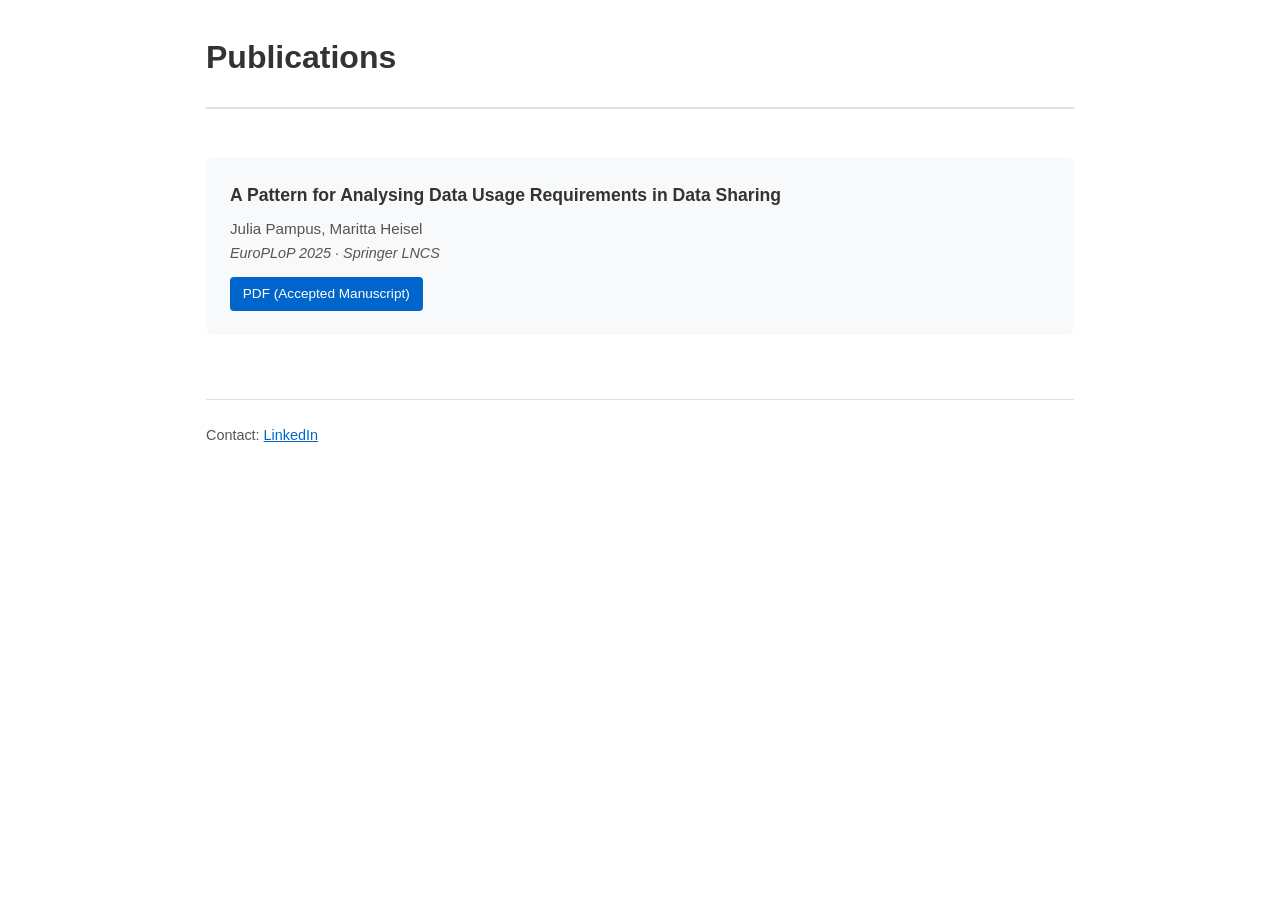
==== index.html @ cf7ad8d8 "init: create first version of static website" ====
<!DOCTYPE html>
<html lang="en">
<head>
    <meta charset="UTF-8">
    <meta name="viewport" content="width=device-width, initial-scale=1.0">
    <title>Publications – Julia Pampus</title>
    <link rel="stylesheet" href="style.css">
</head>
<body>
<header>
    <h1>Publications</h1>
</header>

<main>
    <section class="publication-list">

        <article class="publication">
<!--            <span class="year">2025</span>-->
            <div class="details">
                <h2><a href="papers/europlop2025-data-usage/">A Pattern for Analysing Data Usage Requirements in Data Sharing</a></h2>
                <p class="authors">Julia Pampus, Maritta Heisel</p>
                <p class="venue">EuroPLoP 2025 · Springer LNCS</p>
                <p class="links">
                    <a href="papers/europlop2025-data-usage/europlop2025-accepted-manuscript.pdf">PDF (Accepted Manuscript)</a>
                    <!-- <a href="https://doi.org/[DOI]">DOI</a> -->
                </p>
            </div>
        </article>

    </section>
</main>

<footer>
    <p>Contact: <a href="https://www.linkedin.com/in/julia-pampus/">LinkedIn</a></p>
</footer>
</body>
</html>
---- style.css ----
:root {
    --primary: #0066cc;
    --primary-dark: #004999;
    --text: #333;
    --text-light: #555;
    --bg-light: #f8f9fa;
    --border: #e0e0e0;
}

* {
    box-sizing: border-box;
    margin: 0;
    padding: 0;
}

body {
    font-family: -apple-system, BlinkMacSystemFont, 'Segoe UI', Roboto, 'Helvetica Neue', sans-serif;
    line-height: 1.6;
    color: var(--text);
    max-width: 900px;
    margin: 0 auto;
    padding: 2rem 1rem;
}

/* Header */
header {
    margin-bottom: 3rem;
    padding-bottom: 1.5rem;
    border-bottom: 2px solid var(--border);
}

header h1 {
    font-size: 2rem;
    font-weight: 600;
}

header .subtitle {
    color: var(--text-light);
    font-size: 1.1rem;
}

/* Publication List */
.publication-list {
    display: flex;
    flex-direction: column;
    gap: 1.5rem;
}

.publication {
    display: flex;
    gap: 1.5rem;
    padding: 1.5rem;
    background: var(--bg-light);
    border-radius: 8px;
}

.publication .year {
    font-weight: 600;
    color: var(--primary);
    min-width: 50px;
}

.publication h2 {
    font-size: 1.1rem;
    font-weight: 600;
    margin-bottom: 0.5rem;
}

.publication h2 a {
    color: var(--text);
    text-decoration: none;
}

.publication h2 a:hover {
    color: var(--primary);
}

.publication .authors {
    color: var(--text-light);
    font-size: 0.95rem;
}

.publication .venue {
    font-style: italic;
    color: var(--text-light);
    font-size: 0.9rem;
}

.publication .links {
    margin-top: 0.75rem;
}

.publication .links a {
    display: inline-block;
    background: var(--primary);
    color: white;
    padding: 0.4rem 0.8rem;
    border-radius: 4px;
    text-decoration: none;
    font-size: 0.85rem;
    margin-right: 0.5rem;
}

.publication .links a:hover {
    background: var(--primary-dark);
}

/* Detail Page */
.paper-detail {
    max-width: 700px;
}

.paper-detail h1 {
    font-size: 1.5rem;
    margin-bottom: 1rem;
}

.paper-detail .meta {
    margin-bottom: 2rem;
}

.paper-detail .meta p {
    margin-bottom: 0.25rem;
}

.paper-detail .abstract {
    margin-bottom: 2rem;
}

.paper-detail .abstract h2 {
    font-size: 1rem;
    margin-bottom: 0.5rem;
}

.download-btn {
    display: inline-block;
    background: var(--primary);
    color: white;
    padding: 0.75rem 1.5rem;
    text-decoration: none;
    border-radius: 4px;
    font-weight: 500;
}

.download-btn:hover {
    background: var(--primary-dark);
}

.disclaimer {
    background: #fff3cd;
    border-left: 4px solid #ffc107;
    padding: 1rem;
    margin-top: 2rem;
    font-size: 0.85rem;
    color: var(--text-light);
}

.back-link {
    display: inline-block;
    margin-bottom: 2rem;
    color: var(--primary);
    text-decoration: none;
}

.back-link:hover {
    text-decoration: underline;
}

/* Footer */
footer {
    margin-top: 4rem;
    padding-top: 1.5rem;
    border-top: 1px solid var(--border);
    color: var(--text-light);
    font-size: 0.9rem;
}

footer a {
    color: var(--primary);
}

/* Responsive */
@media (max-width: 600px) {
    .publication {
        flex-direction: column;
        gap: 0.5rem;
    }
}
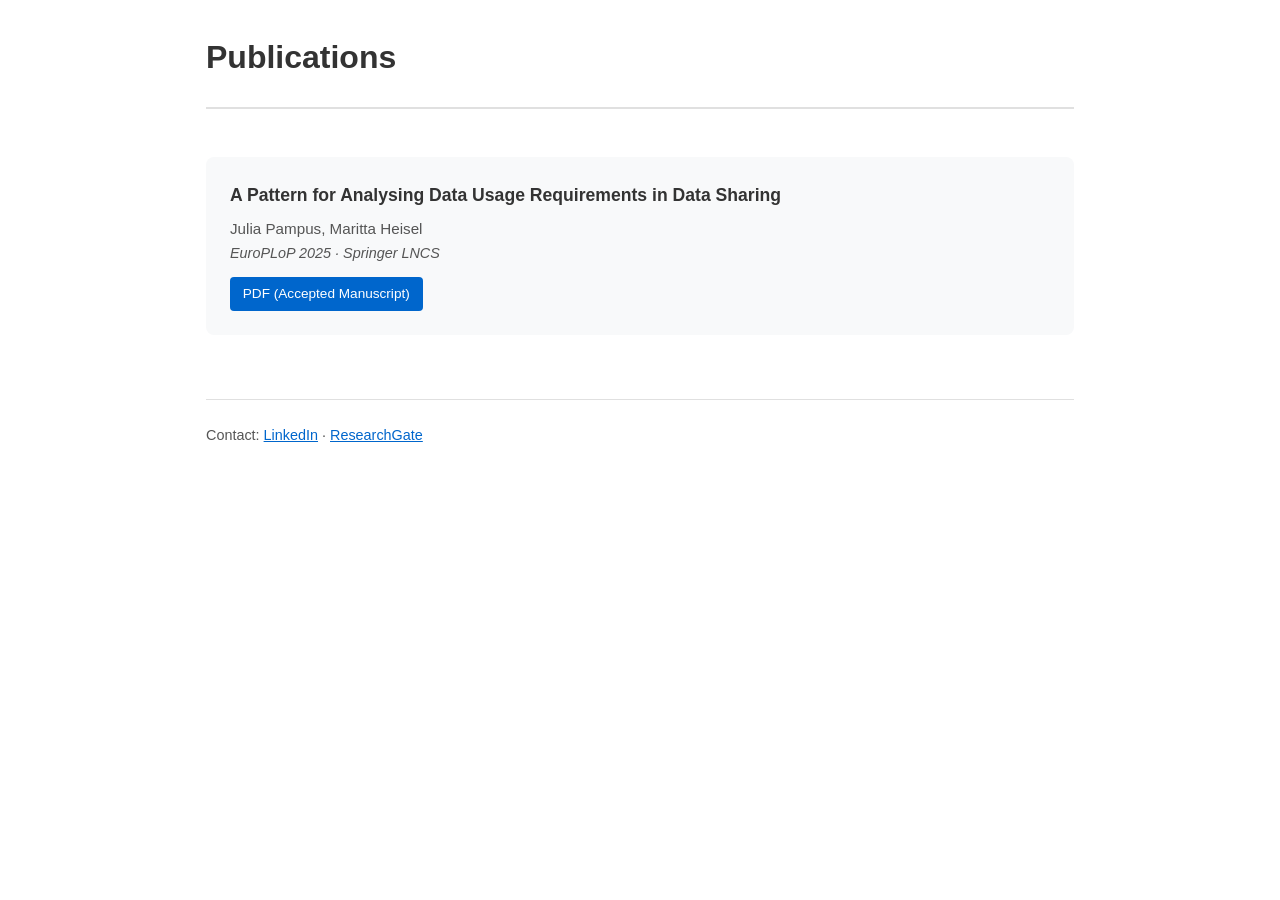
==== commit b969c07c: "chore: add ResearchGate as contact" ====
--- a/index.html
+++ b/index.html
@@ -31,7 +31,7 @@
 </main>
 
 <footer>
-    <p>Contact: <a href="https://www.linkedin.com/in/julia-pampus/">LinkedIn</a></p>
+    <p>Contact: <a href="https://www.linkedin.com/in/julia-pampus/">LinkedIn</a> · <a href="https://www.researchgate.net/profile/Julia-Pampus/">ResearchGate</a></p>
 </footer>
 </body>
 </html>
